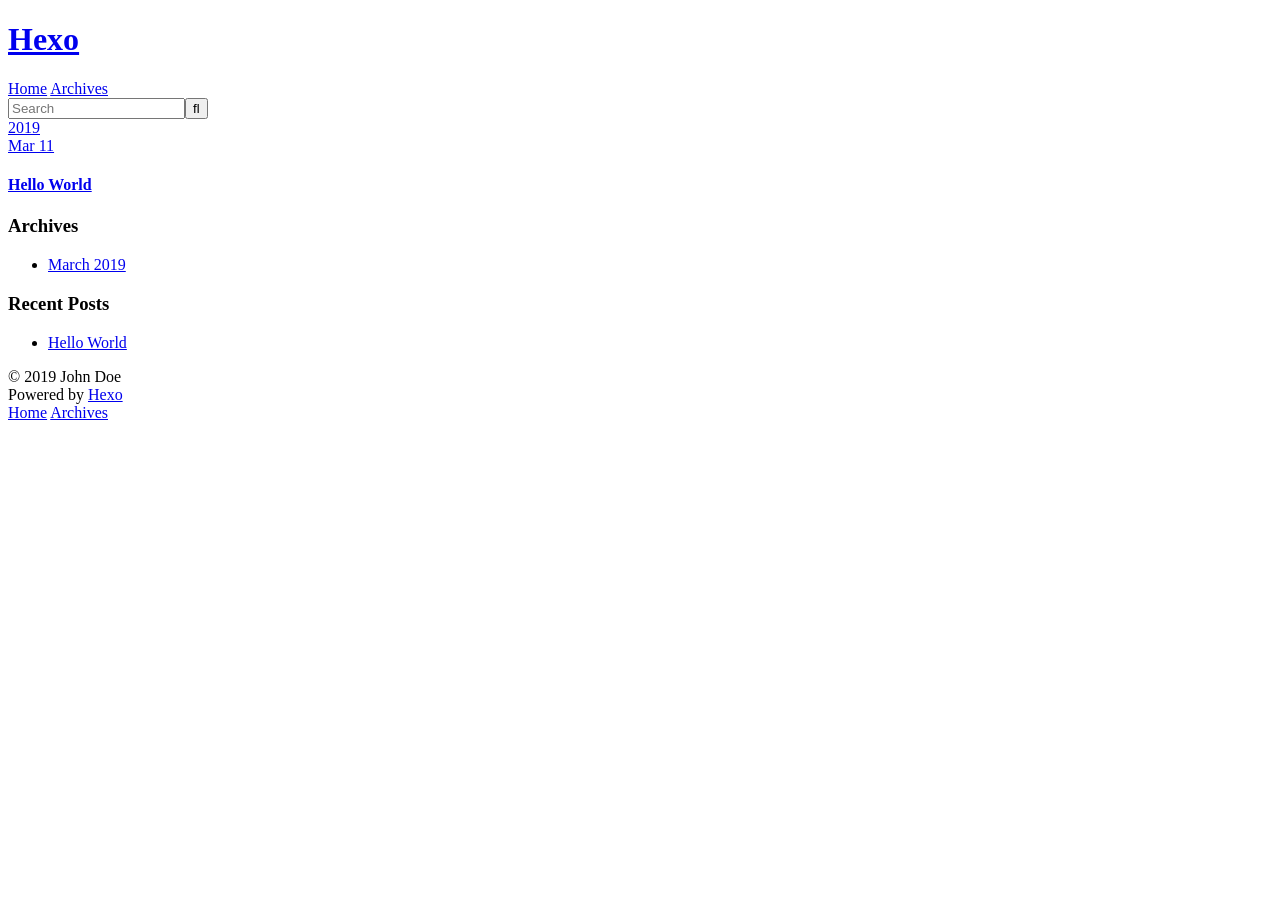
==== archives/index.html @ 0ff47c70 "Site updated: 2019-03-11 13:18:22" ====
<!DOCTYPE html>
<html>
<head><meta name="generator" content="Hexo 3.8.0">
  <meta charset="utf-8">
  

  
  <title>Archives | Hexo</title>
  <meta name="viewport" content="width=device-width, initial-scale=1, maximum-scale=1">
  <meta property="og:type" content="website">
<meta property="og:title" content="Hexo">
<meta property="og:url" content="http://yoursite.com/archives/index.html">
<meta property="og:site_name" content="Hexo">
<meta property="og:locale" content="default">
<meta name="twitter:card" content="summary">
<meta name="twitter:title" content="Hexo">
  
    <link rel="alternate" href="/atom.xml" title="Hexo" type="application/atom+xml">
  
  
    <link rel="icon" href="/favicon.png">
  
  
    <link href="//fonts.googleapis.com/css?family=Source+Code+Pro" rel="stylesheet" type="text/css">
  
  <link rel="stylesheet" href="/css/style.css">
</head>
</html>
<body>
  <div id="container">
    <div id="wrap">
      <header id="header">
  <div id="banner"></div>
  <div id="header-outer" class="outer">
    <div id="header-title" class="inner">
      <h1 id="logo-wrap">
        <a href="/" id="logo">Hexo</a>
      </h1>
      
    </div>
    <div id="header-inner" class="inner">
      <nav id="main-nav">
        <a id="main-nav-toggle" class="nav-icon"></a>
        
          <a class="main-nav-link" href="/">Home</a>
        
          <a class="main-nav-link" href="/archives">Archives</a>
        
      </nav>
      <nav id="sub-nav">
        
          <a id="nav-rss-link" class="nav-icon" href="/atom.xml" title="RSS Feed"></a>
        
        <a id="nav-search-btn" class="nav-icon" title="Search"></a>
      </nav>
      <div id="search-form-wrap">
        <form action="//google.com/search" method="get" accept-charset="UTF-8" class="search-form"><input type="search" name="q" class="search-form-input" placeholder="Search"><button type="submit" class="search-form-submit">&#xF002;</button><input type="hidden" name="sitesearch" value="http://yoursite.com"></form>
      </div>
    </div>
  </div>
</header>
      <div class="outer">
        <section id="main">
  
  
    
    
      
      
      <section class="archives-wrap">
        <div class="archive-year-wrap">
          <a href="/archives/2019" class="archive-year">2019</a>
        </div>
        <div class="archives">
    
    <article class="archive-article archive-type-post">
  <div class="archive-article-inner">
    <header class="archive-article-header">
      <a href="/2019/03/11/hello-world/" class="archive-article-date">
  <time datetime="2019-03-11T04:05:13.095Z" itemprop="datePublished">Mar 11</time>
</a>
      
  
    <h1 itemprop="name">
      <a class="archive-article-title" href="/2019/03/11/hello-world/">Hello World</a>
    </h1>
  

    </header>
  </div>
</article>
  
  
    </div></section>
  


</section>
        
          <aside id="sidebar">
  
    

  
    

  
    
  
    
  <div class="widget-wrap">
    <h3 class="widget-title">Archives</h3>
    <div class="widget">
      <ul class="archive-list"><li class="archive-list-item"><a class="archive-list-link" href="/archives/2019/03/">March 2019</a></li></ul>
    </div>
  </div>


  
    
  <div class="widget-wrap">
    <h3 class="widget-title">Recent Posts</h3>
    <div class="widget">
      <ul>
        
          <li>
            <a href="/2019/03/11/hello-world/">Hello World</a>
          </li>
        
      </ul>
    </div>
  </div>

  
</aside>
        
      </div>
      <footer id="footer">
  
  <div class="outer">
    <div id="footer-info" class="inner">
      &copy; 2019 John Doe<br>
      Powered by <a href="http://hexo.io/" target="_blank">Hexo</a>
    </div>
  </div>
</footer>
    </div>
    <nav id="mobile-nav">
  
    <a href="/" class="mobile-nav-link">Home</a>
  
    <a href="/archives" class="mobile-nav-link">Archives</a>
  
</nav>
    

<script src="//ajax.googleapis.com/ajax/libs/jquery/2.0.3/jquery.min.js"></script>


  <link rel="stylesheet" href="/fancybox/jquery.fancybox.css">
  <script src="/fancybox/jquery.fancybox.pack.js"></script>


<script src="/js/script.js"></script>



  </div>
</body>
</html>
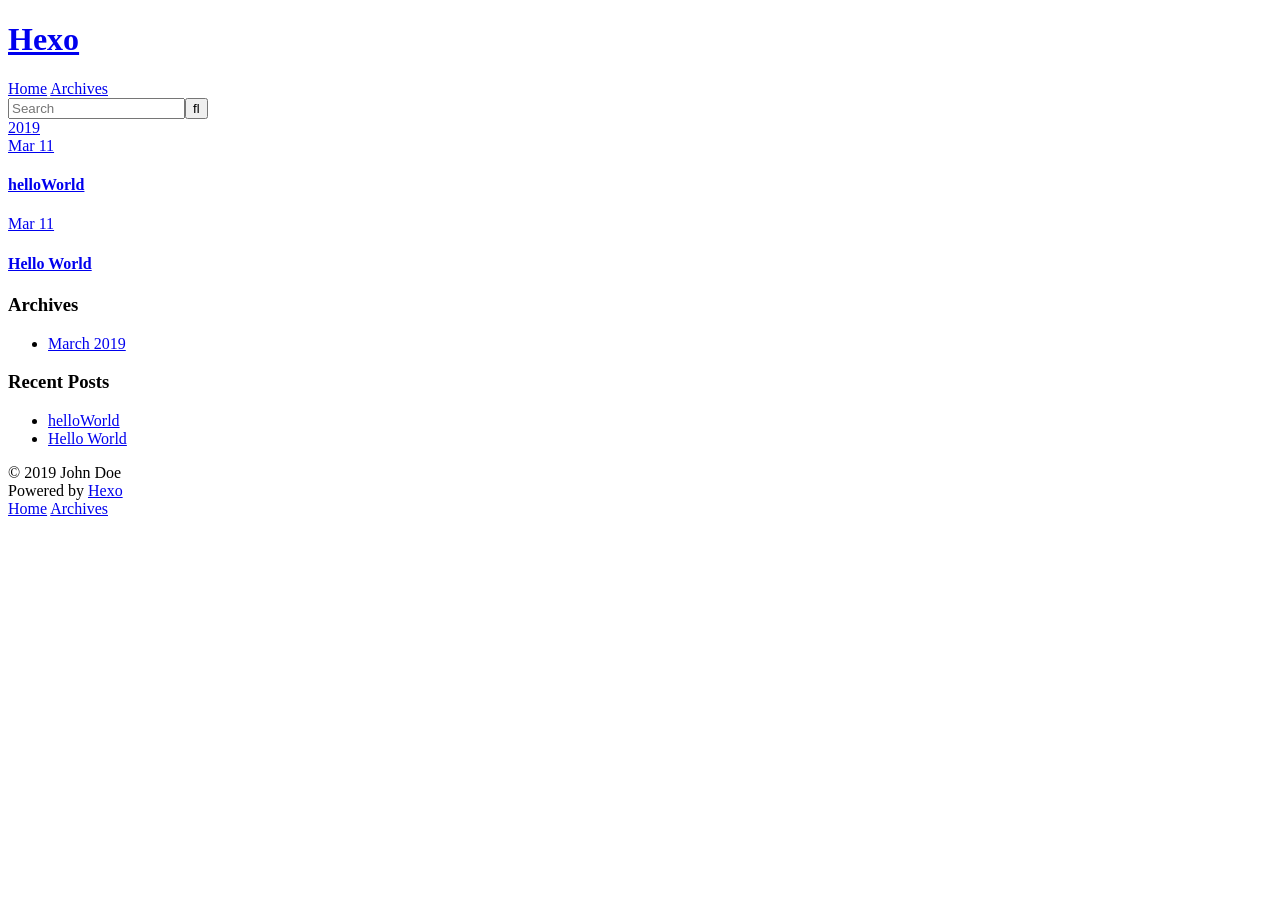
==== commit 21f26cec: "Site updated: 2019-03-11 13:45:08" ====
--- a/archives/index.html
+++ b/archives/index.html
@@ -76,6 +76,25 @@
     <article class="archive-article archive-type-post">
   <div class="archive-article-inner">
     <header class="archive-article-header">
+      <a href="/2019/03/11/helloWorld/" class="archive-article-date">
+  <time datetime="2019-03-11T04:27:07.000Z" itemprop="datePublished">Mar 11</time>
+</a>
+      
+  
+    <h1 itemprop="name">
+      <a class="archive-article-title" href="/2019/03/11/helloWorld/">helloWorld</a>
+    </h1>
+  
+
+    </header>
+  </div>
+</article>
+  
+    
+    
+    <article class="archive-article archive-type-post">
+  <div class="archive-article-inner">
+    <header class="archive-article-header">
       <a href="/2019/03/11/hello-world/" class="archive-article-date">
   <time datetime="2019-03-11T04:05:13.095Z" itemprop="datePublished">Mar 11</time>
 </a>
@@ -124,6 +143,10 @@
       <ul>
         
           <li>
+            <a href="/2019/03/11/helloWorld/">helloWorld</a>
+          </li>
+        
+          <li>
             <a href="/2019/03/11/hello-world/">Hello World</a>
           </li>
         
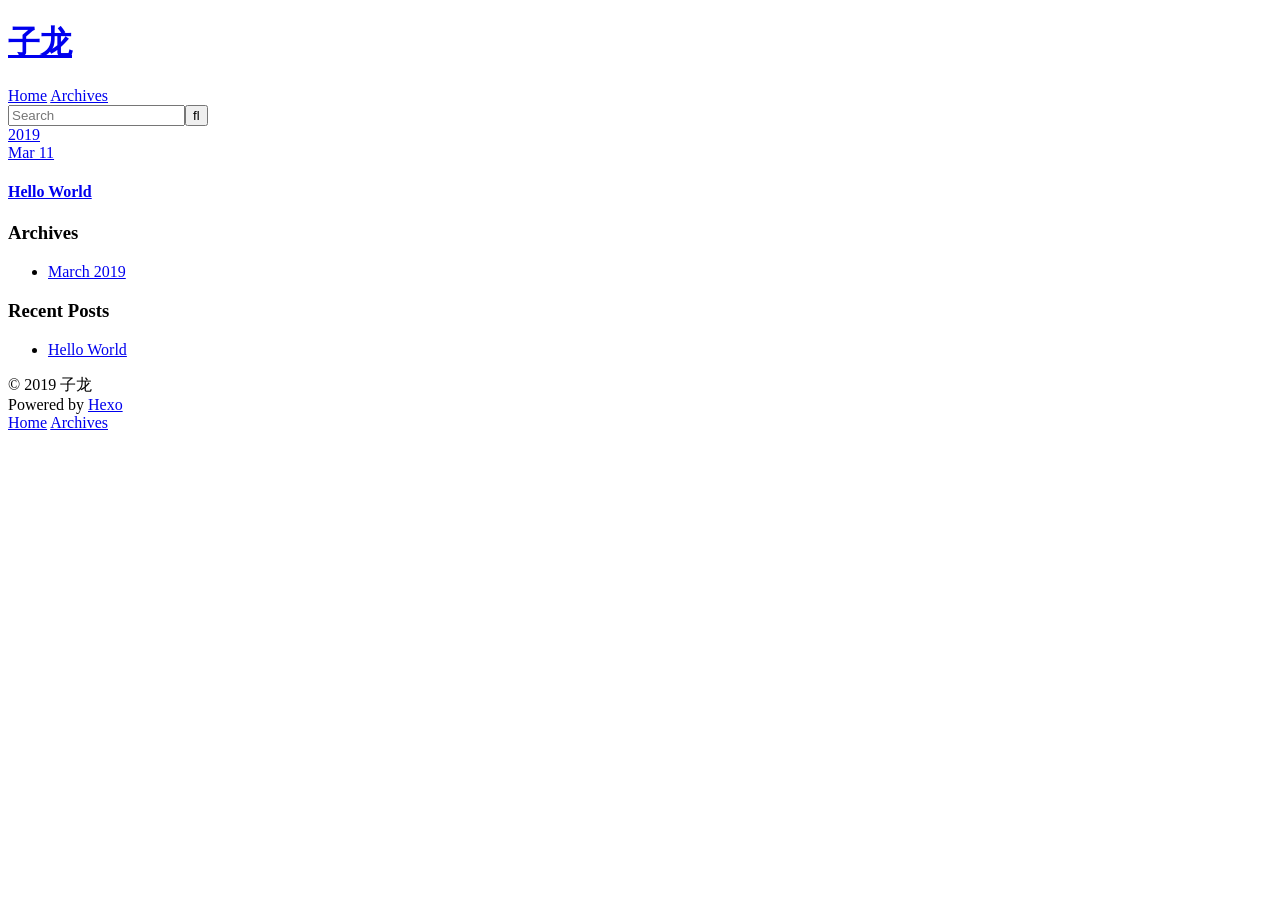
==== commit 20157e99: "Site updated: 2019-03-11 14:02:12" ====
--- a/archives/index.html
+++ b/archives/index.html
@@ -5,17 +5,17 @@
   
 
   
-  <title>Archives | Hexo</title>
+  <title>Archives | 子龙</title>
   <meta name="viewport" content="width=device-width, initial-scale=1, maximum-scale=1">
   <meta property="og:type" content="website">
-<meta property="og:title" content="Hexo">
-<meta property="og:url" content="http://yoursite.com/archives/index.html">
-<meta property="og:site_name" content="Hexo">
+<meta property="og:title" content="子龙">
+<meta property="og:url" content="https://daxiazilong.github.io/zilong.github.io/archives/index.html">
+<meta property="og:site_name" content="子龙">
 <meta property="og:locale" content="default">
 <meta name="twitter:card" content="summary">
-<meta name="twitter:title" content="Hexo">
+<meta name="twitter:title" content="子龙">
   
-    <link rel="alternate" href="/atom.xml" title="Hexo" type="application/atom+xml">
+    <link rel="alternate" href="/atom.xml" title="子龙" type="application/atom+xml">
   
   
     <link rel="icon" href="/favicon.png">
@@ -34,7 +34,7 @@
   <div id="header-outer" class="outer">
     <div id="header-title" class="inner">
       <h1 id="logo-wrap">
-        <a href="/" id="logo">Hexo</a>
+        <a href="/" id="logo">子龙</a>
       </h1>
       
     </div>
@@ -54,7 +54,7 @@
         <a id="nav-search-btn" class="nav-icon" title="Search"></a>
       </nav>
       <div id="search-form-wrap">
-        <form action="//google.com/search" method="get" accept-charset="UTF-8" class="search-form"><input type="search" name="q" class="search-form-input" placeholder="Search"><button type="submit" class="search-form-submit">&#xF002;</button><input type="hidden" name="sitesearch" value="http://yoursite.com"></form>
+        <form action="//google.com/search" method="get" accept-charset="UTF-8" class="search-form"><input type="search" name="q" class="search-form-input" placeholder="Search"><button type="submit" class="search-form-submit">&#xF002;</button><input type="hidden" name="sitesearch" value="https://daxiazilong.github.io/zilong.github.io"></form>
       </div>
     </div>
   </div>
@@ -72,25 +72,6 @@
           <a href="/archives/2019" class="archive-year">2019</a>
         </div>
         <div class="archives">
-    
-    <article class="archive-article archive-type-post">
-  <div class="archive-article-inner">
-    <header class="archive-article-header">
-      <a href="/2019/03/11/helloWorld/" class="archive-article-date">
-  <time datetime="2019-03-11T04:27:07.000Z" itemprop="datePublished">Mar 11</time>
-</a>
-      
-  
-    <h1 itemprop="name">
-      <a class="archive-article-title" href="/2019/03/11/helloWorld/">helloWorld</a>
-    </h1>
-  
-
-    </header>
-  </div>
-</article>
-  
-    
     
     <article class="archive-article archive-type-post">
   <div class="archive-article-inner">
@@ -143,10 +124,6 @@
       <ul>
         
           <li>
-            <a href="/2019/03/11/helloWorld/">helloWorld</a>
-          </li>
-        
-          <li>
             <a href="/2019/03/11/hello-world/">Hello World</a>
           </li>
         
@@ -162,7 +139,7 @@
   
   <div class="outer">
     <div id="footer-info" class="inner">
-      &copy; 2019 John Doe<br>
+      &copy; 2019 子龙<br>
       Powered by <a href="http://hexo.io/" target="_blank">Hexo</a>
     </div>
   </div>
